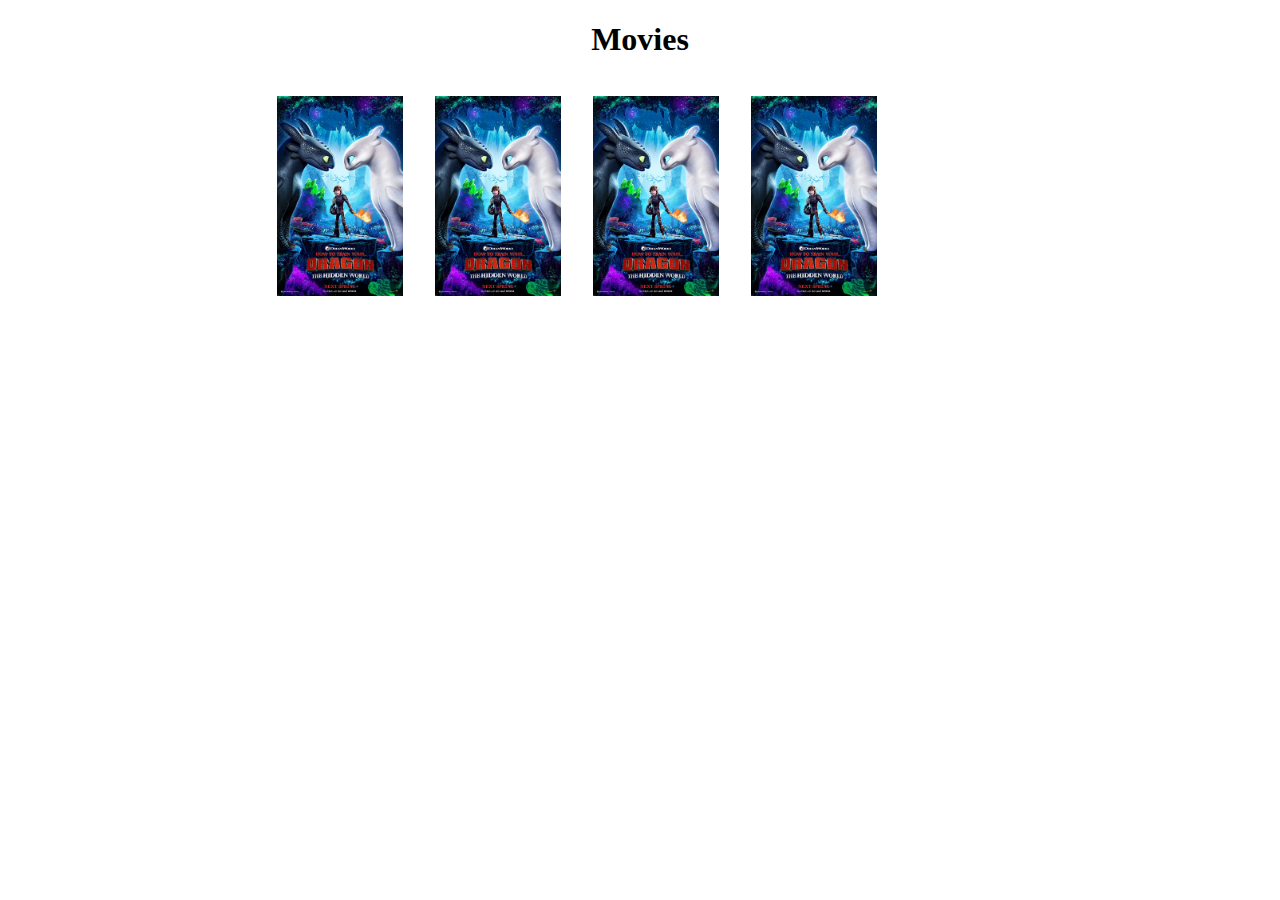
==== index.html @ efc951f7 "created basic movie database index page" ====
<!DOCTYPE HTML>
<html>
<head>
    <title>Movie Database</title>
    <link rel="stylesheet" href="css/basestyle.css" />
    <link rel="stylesheet" href="https://use.fontawesome.com/releases/v5.7.1/css/all.css" integrity="sha384-fnmOCqbTlWIlj8LyTjo7mOUStjsKC4pOpQbqyi7RrhN7udi9RwhKkMHpvLbHG9Sr" crossorigin="anonymous">

</head>
<body>
<div class="container">
    <h1>Movies</h1>
    <div class="movie-grid">
        <div class="movie">
            <div class="movie-img">
                <img src="images/dummy_movie.jpg" alt="Movie Image" />
            </div>
            <div class="movie-btns">
                <a href="#"><i class="fas fa-pencil-alt"></i></a>
                <a href="#"><i class="fas fa-trash-alt"></i></a>
                <a href="#"><i class="fas fa-info-circle"></i></a>
            </div>
        </div>

        <div class="movie">
            <div class="movie-img">
                <img src="images/dummy_movie.jpg" alt="Movie Image" />
            </div>
            <div class="movie-btns">
                <a href="#"><i class="fas fa-pencil-alt"></i></a>
                <a href="#"><i class="fas fa-trash-alt"></i></a>
                <a href="#"><i class="fas fa-info-circle"></i></a>
            </div>
        </div>

        <div class="movie">
            <div class="movie-img">
                <img src="images/dummy_movie.jpg" alt="Movie Image" />
            </div>
            <div class="movie-btns">
                <a href="#"><i class="fas fa-pencil-alt"></i></a>
                <a href="#"><i class="fas fa-trash-alt"></i></a>
                <a href="#"><i class="fas fa-info-circle"></i></a>
            </div>
        </div>

        <div class="movie">
            <div class="movie-img">
                <img src="images/dummy_movie.jpg" alt="Movie Image" />
            </div>
            <div class="movie-btns">
                <a href="#"><i class="fas fa-pencil-alt"></i></a>
                <a href="#"><i class="fas fa-trash-alt"></i></a>
                <a href="#"><i class="fas fa-info-circle"></i></a>
            </div>
        </div>
    </div>
</div>
</body>
</html>
---- css/basestyle.css ----
.container{
    justify-content: center;
    text-align: center;
}

form{
    padding-top: 2em;
}

.form-element{
    display: flex;
    justify-content: space-between;
    padding-left: 20%;
    padding-right: 20%;
    padding-top: 0.3em;
}

.form-element input{
    width: 50em;
}

.form-buttons{
    margin-top: 3em;
}

#remember-forgot{
    padding-top: 2em;
}

.login-remember{
    width: 50%;
    display: inline;
}

.login-forgot{
    width: 50%;
    float: right;
}

.movie-grid{
    display: flex;
    flex-wrap: wrap;
    padding-left: 20%;
    padding-right: 20%;
}

.movie{
    padding: 1em;
}

.movie img{
    width: 126px;
    height: 200px;
}

.movie-btns{
    padding-top: 5px;
    display: flex;
    justify-content: space-evenly;
}
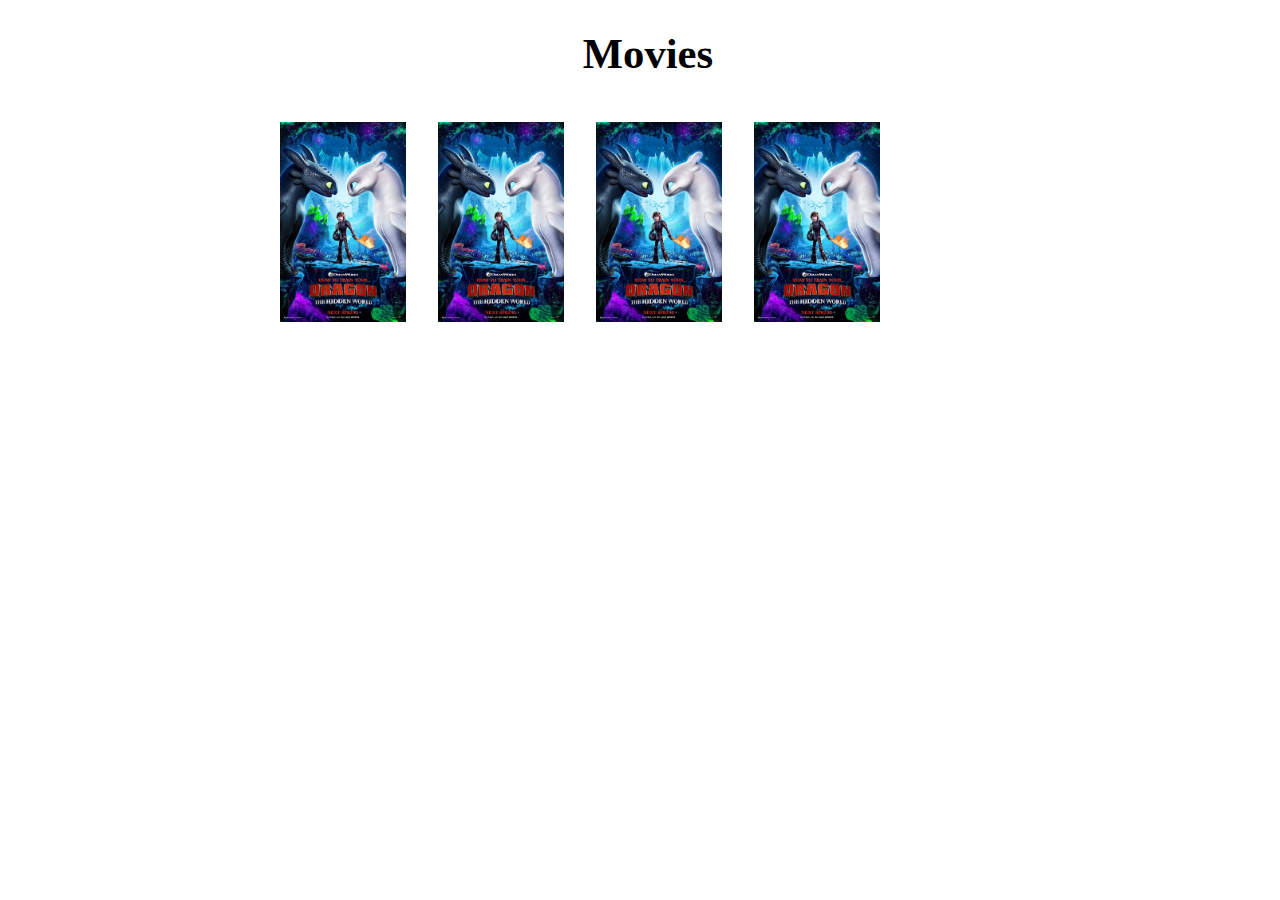
==== commit 768c0c62: "Merge pull request #4 from braydend/makingitbetter" ====
--- a/index.html
+++ b/index.html
@@ -1,5 +1,5 @@
 <!DOCTYPE HTML>
-<html>
+<html lang="en">
 <head>
     <title>Movie Database</title>
     <link rel="stylesheet" href="css/basestyle.css" />
--- a/css/basestyle.css
+++ b/css/basestyle.css
@@ -1,3 +1,15 @@
+.fa-star{
+  color: gray;
+}
+
+.fa-star:hover{
+  color: orange;
+}
+
+.fa-star:active{
+  color: yellow;
+}
+
 .container{
     justify-content: center;
     text-align: center;
@@ -23,6 +35,28 @@
     margin-top: 3em;
 }
 
+.genre, .MPAA_rating, .star_rating, .theater_release, .dvd_release, .vid_type{
+  display: flex;
+  flex-direction: row;
+  flex-wrap: wrap;
+  align-self: flex-start;
+  width: 42em;
+  margin: 0.5em;
+}
+
+.criteria-element{
+  display: flex;
+  flex-direction: column;
+  align-self: flex-start;
+  padding: 0.2em;
+  margin: 0.2em;
+}
+
+.criteria-element > input {
+  width: inherit;
+  align-self: center;
+}
+
 #remember-forgot{
     padding-top: 2em;
 }
@@ -57,4 +91,139 @@
     padding-top: 5px;
     display: flex;
     justify-content: space-evenly;
+}
+
+textarea{
+  resize: none;
+}
+
+
+
+/* search styles */
+
+nav
+{
+  height: 100%;
+  position: fixed;
+  height:45em ;
+  font-size: 19pt;
+}
+
+table
+{
+  float: right;
+  height:40em;
+  width: 95%;
+  border: .5em solid black;
+  padding: 2em;
+}
+
+td
+{
+  border:.1em solid black;
+  vertical-align:top;
+  padding: .5em;
+  text-align: top;
+  font-size: 20pt;
+}
+
+ol
+{
+  text-align:top;
+}
+
+
+
+/* page detail styles */
+
+
+h2{
+  font-size: 40pt;
+}
+
+.detailgeneral{
+  display: flex;
+  justify-content: flex-start;
+  padding-left:15em;
+}
+
+.detailgeneral p{
+  font-size: 25pt;
+}
+
+.detailgeneral img{
+  width: 35px;
+  height: 35px;
+}
+
+#rating{
+  padding-left: 10em;
+}
+
+#year{
+  color:#2d2d2d;
+  font-size: 35pt;
+  padding-left: .4em;
+}
+
+#detailsum{
+  display: flex;
+  justify-content: flex-start;
+  padding-left:15em;
+}
+
+#detailsum p{
+  padding-left: 4em;
+}
+
+#detailsum img{
+  width: 315px;
+  height: 500px;
+}
+
+.detaildata{
+  font-size: 14pt;
+  display: flex;
+  justify-content: center;
+}
+
+.detaildata p{
+  padding-left: 1%;
+  padding-right: 1%
+}
+
+
+.detailother ul{
+  padding-left: 38.688em;
+  text-align: left;
+  list-style: none;
+}
+
+
+
+
+
+
+/* tempStyleSheet.css */
+
+body
+{
+  width:100%;
+}
+h1
+{
+  font-size: 32pt;
+  
+}
+.search
+{
+  justify-content: center;
+  text-align: center;
+}
+
+ul li:nth-child(even), ol li:nth-child(even)
+{
+  width:100%;
+  background-color:#566890;
+  
 }